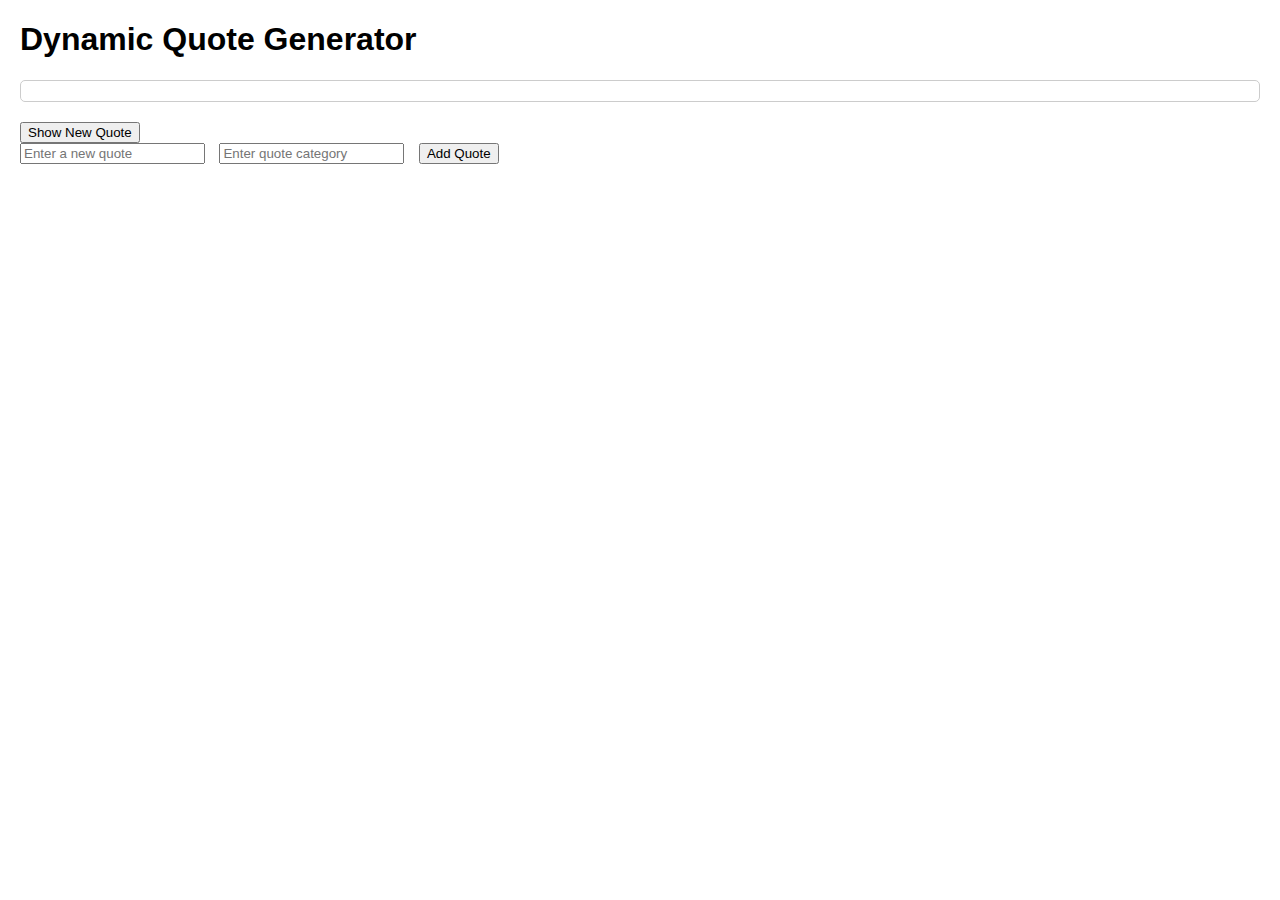
==== dom-manipulation/index.html @ 1478cb26 "index.html" ====
<!DOCTYPE html>
<html lang="en">
<head>
    <meta charset="UTF-8">
    <meta name="viewport" content="width=device-width, initial-scale=1.0">
    <title>Dynamic Quote Generator</title>
    <link rel="stylesheet" href="style.css">
</head>
<body>
    <h1>Dynamic Quote Generator</h1>
    <div id="quoteDisplay"></div>
    <button id="newQuote">Show New Quote</button>
    
    <div>
        <input id="newQuoteText" type="text" placeholder="Enter a new quote" />
        <input id="newQuoteCategory" type="text" placeholder="Enter quote category" />
        <button id="addQuoteButton">Add Quote</button>
    </div>

    <script src="script.js"></script>
</body>
</html>
---- dom-manipulation/style.css ----
body {
    font-family: Arial, sans-serif;
    margin: 20px;
}

#quoteDisplay {
    font-size: 1.5em;
    margin-bottom: 20px;
    border: 1px solid #ccc;
    padding: 10px;
    border-radius: 5px;
}

input {
    margin-right: 10px;
}
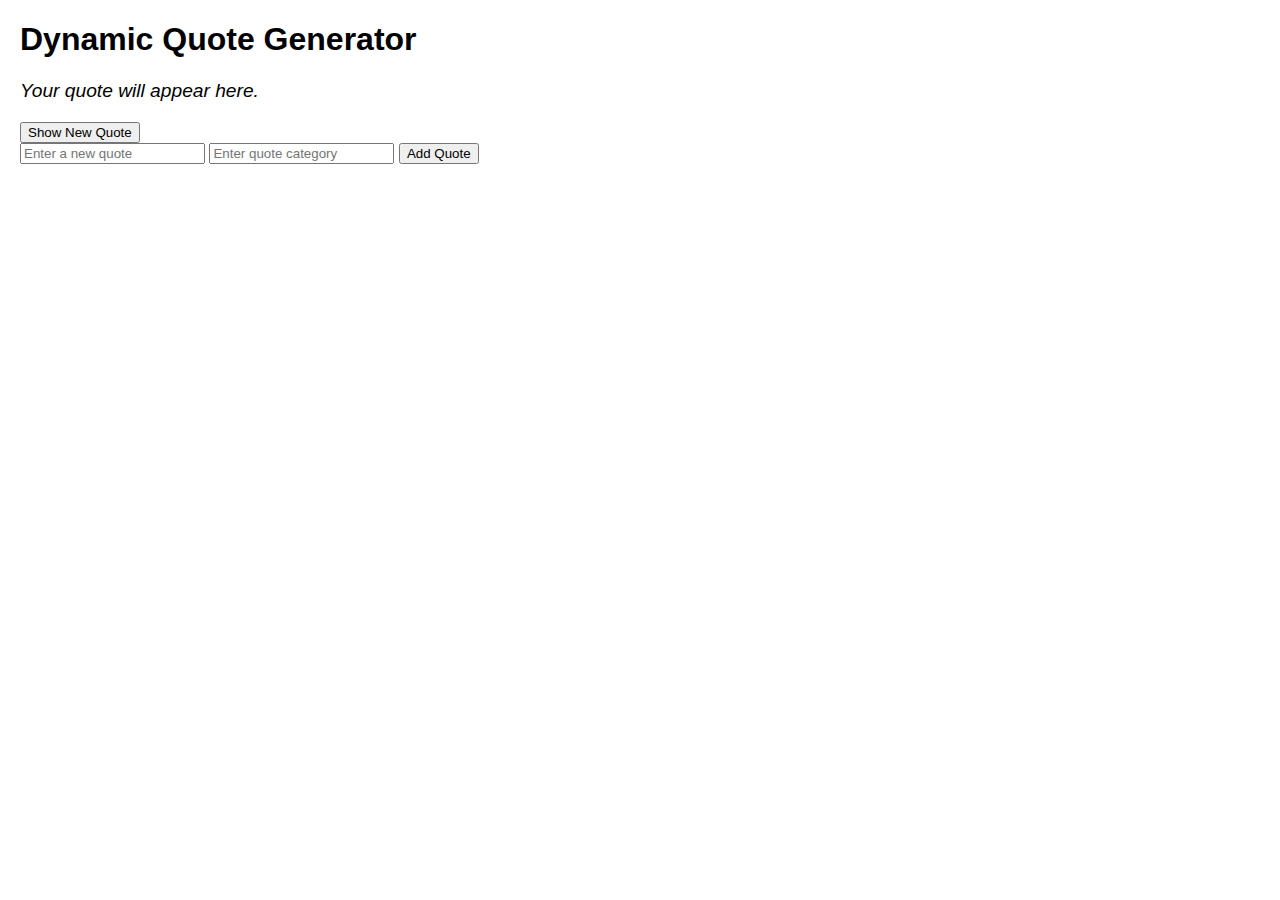
==== commit 8fc4910e: "origin" ====
--- a/dom-manipulation/index.html
+++ b/dom-manipulation/index.html
@@ -4,19 +4,27 @@
     <meta charset="UTF-8">
     <meta name="viewport" content="width=device-width, initial-scale=1.0">
     <title>Dynamic Quote Generator</title>
-    <link rel="stylesheet" href="style.css">
+    <style>
+        body {
+            font-family: Arial, sans-serif;
+            margin: 20px;
+        }
+        #quoteDisplay {
+            margin: 20px 0;
+            font-size: 1.2em;
+            font-style: italic;
+        }
+    </style>
 </head>
 <body>
     <h1>Dynamic Quote Generator</h1>
-    <div id="quoteDisplay"></div>
+    <div id="quoteDisplay">Your quote will appear here.</div>
     <button id="newQuote">Show New Quote</button>
-    
     <div>
         <input id="newQuoteText" type="text" placeholder="Enter a new quote" />
         <input id="newQuoteCategory" type="text" placeholder="Enter quote category" />
         <button id="addQuoteButton">Add Quote</button>
     </div>
-
     <script src="script.js"></script>
 </body>
 </html>
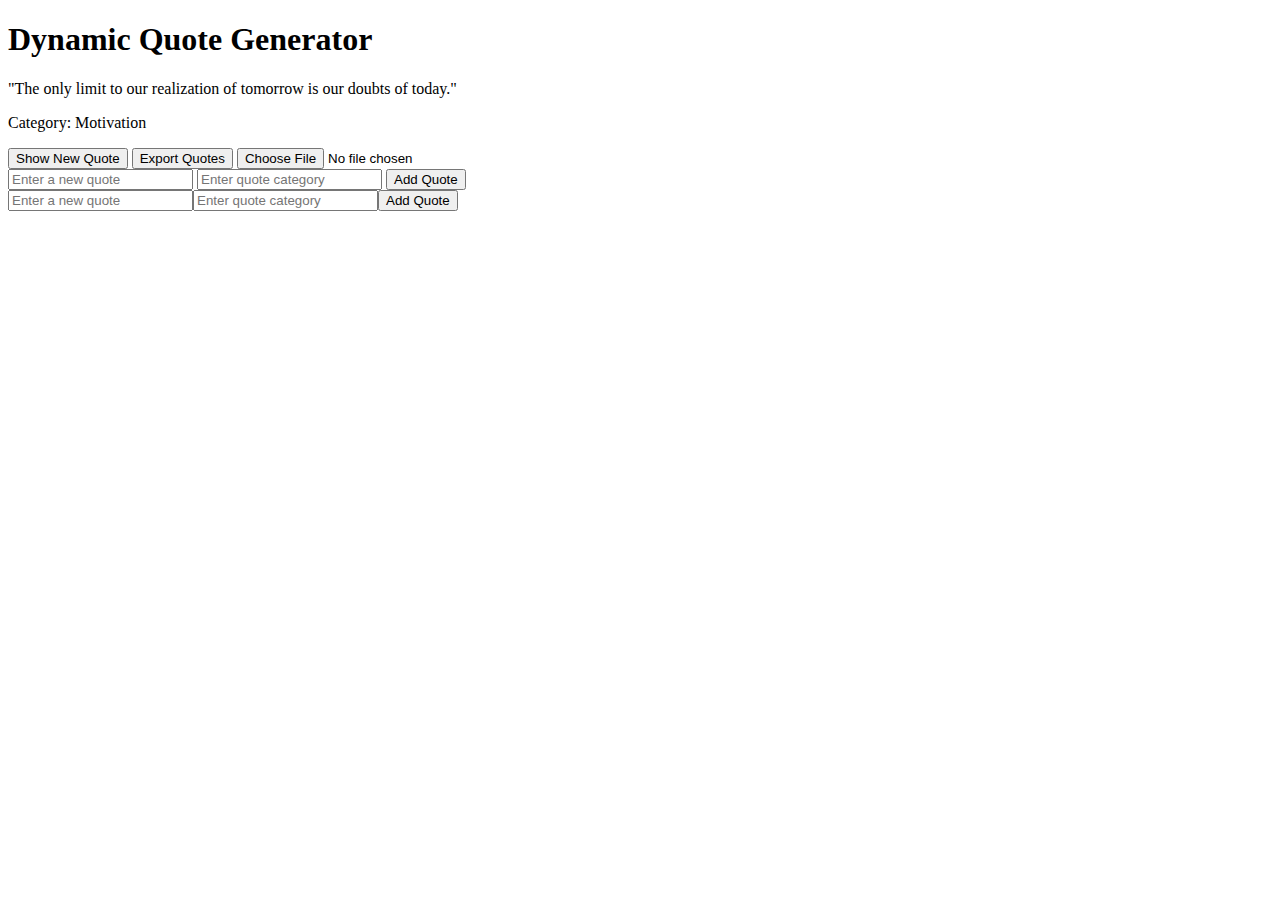
==== commit 361976a3: "index.html" ====
--- a/dom-manipulation/index.html
+++ b/dom-manipulation/index.html
@@ -4,27 +4,26 @@
     <meta charset="UTF-8">
     <meta name="viewport" content="width=device-width, initial-scale=1.0">
     <title>Dynamic Quote Generator</title>
-    <style>
-        body {
-            font-family: Arial, sans-serif;
-            margin: 20px;
-        }
-        #quoteDisplay {
-            margin: 20px 0;
-            font-size: 1.2em;
-            font-style: italic;
-        }
-    </style>
 </head>
 <body>
     <h1>Dynamic Quote Generator</h1>
-    <div id="quoteDisplay">Your quote will appear here.</div>
+    <div id="quoteDisplay">
+        <p id="quoteText"></p>
+        <p id="quoteCategory"></p>
+    </div>
     <button id="newQuote">Show New Quote</button>
+    
+    <!-- Buttons for Export and Import -->
+    <button id="exportJson">Export Quotes</button>
+    <input type="file" id="importFile" accept=".json" onchange="importFromJsonFile(event)" />
+    
     <div>
         <input id="newQuoteText" type="text" placeholder="Enter a new quote" />
         <input id="newQuoteCategory" type="text" placeholder="Enter quote category" />
-        <button id="addQuoteButton">Add Quote</button>
+        <button onclick="addQuote()">Add Quote</button>
     </div>
+
     <script src="script.js"></script>
 </body>
 </html>
+
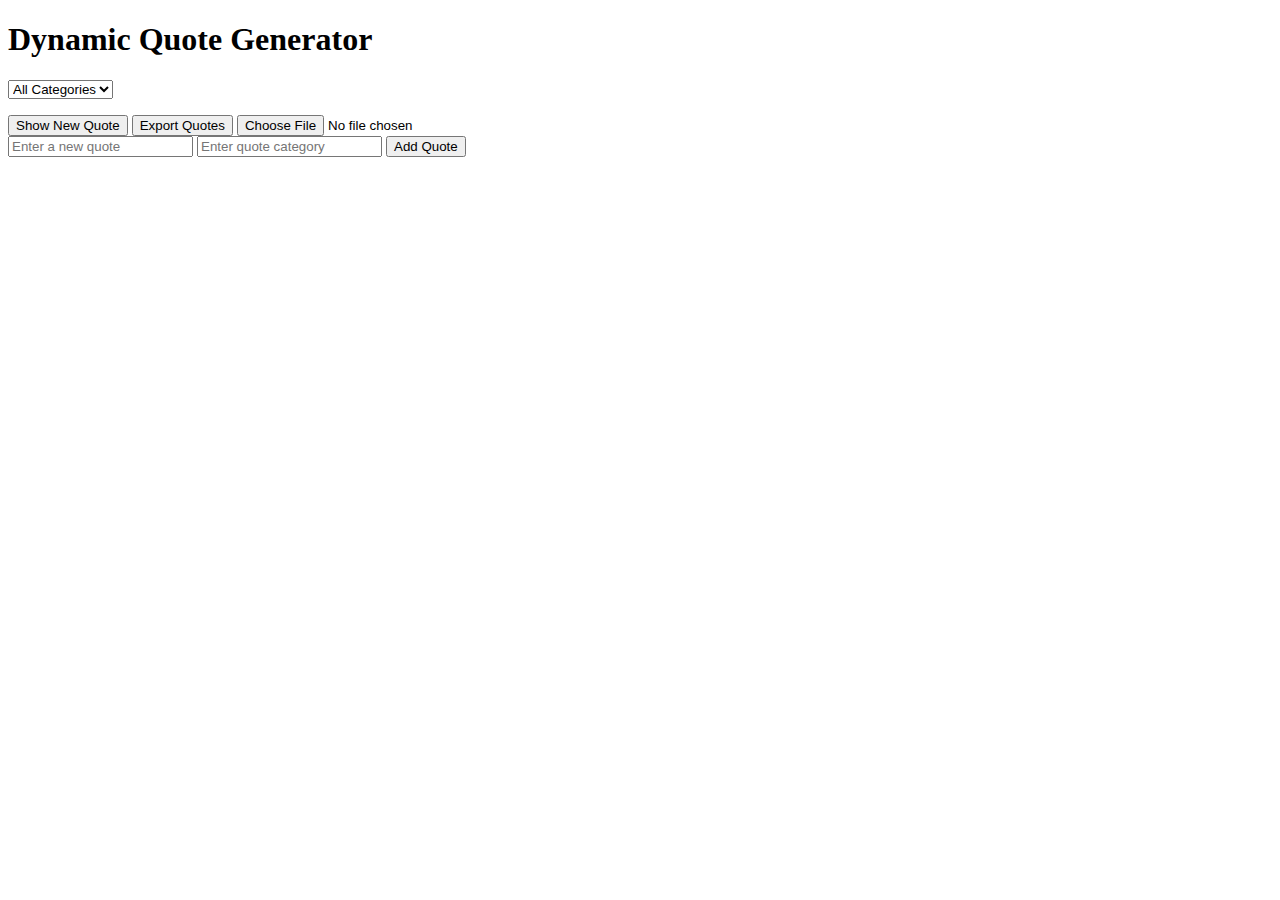
==== commit a87e87b3: "index.html" ====
--- a/dom-manipulation/index.html
+++ b/dom-manipulation/index.html
@@ -7,16 +7,24 @@
 </head>
 <body>
     <h1>Dynamic Quote Generator</h1>
+
+    <!-- Category Filter Dropdown -->
+    <select id="categoryFilter" onchange="filterQuotes()">
+        <option value="all">All Categories</option>
+        <!-- Dynamically populated categories -->
+    </select>
+
     <div id="quoteDisplay">
         <p id="quoteText"></p>
         <p id="quoteCategory"></p>
     </div>
+
     <button id="newQuote">Show New Quote</button>
-    
+
     <!-- Buttons for Export and Import -->
     <button id="exportJson">Export Quotes</button>
     <input type="file" id="importFile" accept=".json" onchange="importFromJsonFile(event)" />
-    
+
     <div>
         <input id="newQuoteText" type="text" placeholder="Enter a new quote" />
         <input id="newQuoteCategory" type="text" placeholder="Enter quote category" />
@@ -27,3 +35,4 @@
 </body>
 </html>
 
+
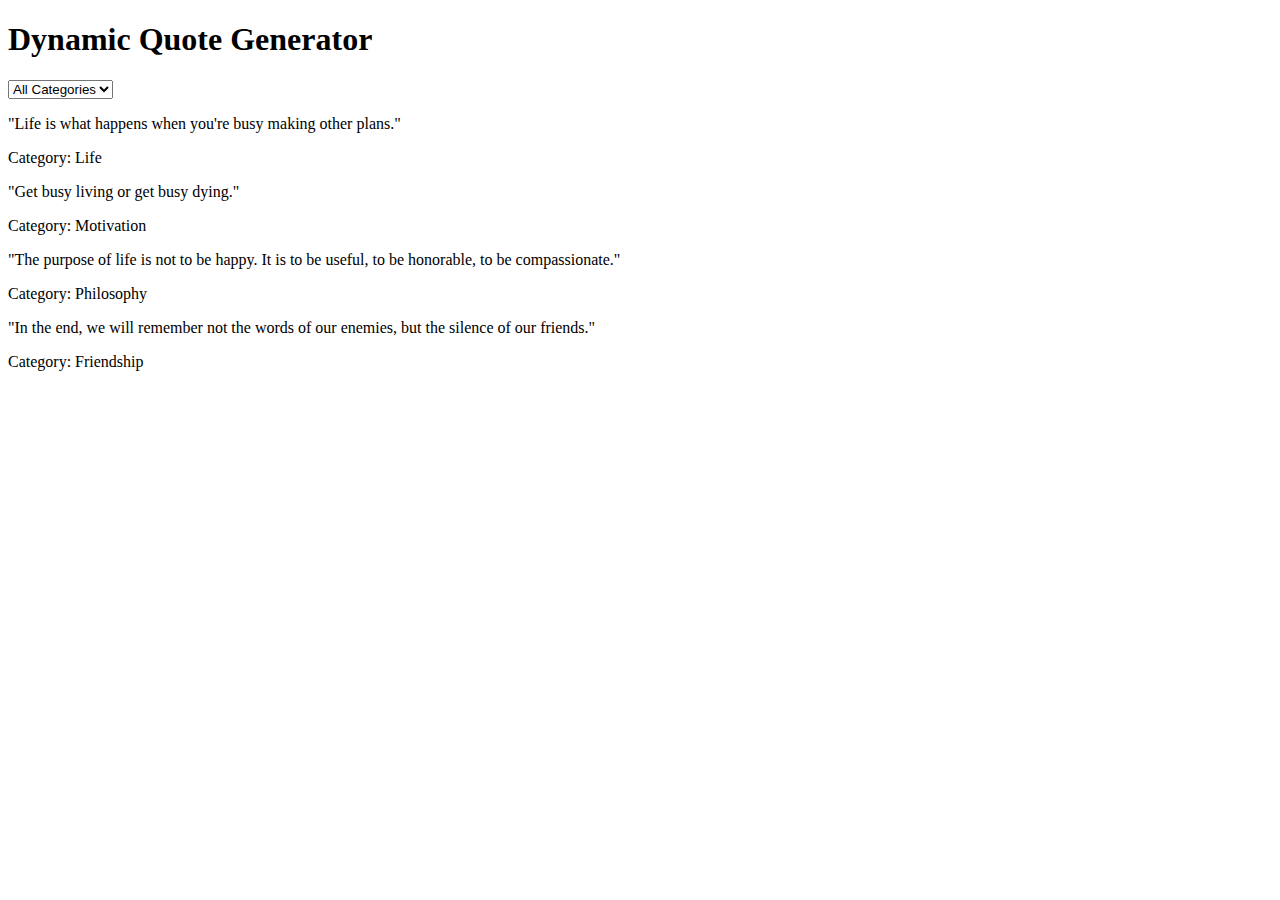
==== commit e8977de7: "index.html" ====
--- a/dom-manipulation/index.html
+++ b/dom-manipulation/index.html
@@ -8,27 +8,18 @@
 <body>
     <h1>Dynamic Quote Generator</h1>
 
-    <!-- Category Filter Dropdown -->
+    <!-- Category filter dropdown -->
     <select id="categoryFilter" onchange="filterQuotes()">
         <option value="all">All Categories</option>
-        <!-- Dynamically populated categories -->
+        <!-- Categories will be populated dynamically -->
     </select>
 
-    <div id="quoteDisplay">
-        <p id="quoteText"></p>
-        <p id="quoteCategory"></p>
-    </div>
+    <!-- Quote display section -->
+    <div id="quoteDisplay"></div>
 
-    <button id="newQuote">Show New Quote</button>
-
-    <!-- Buttons for Export and Import -->
-    <button id="exportJson">Export Quotes</button>
-    <input type="file" id="importFile" accept=".json" onchange="importFromJsonFile(event)" />
-
-    <div>
-        <input id="newQuoteText" type="text" placeholder="Enter a new quote" />
-        <input id="newQuoteCategory" type="text" placeholder="Enter quote category" />
-        <button onclick="addQuote()">Add Quote</button>
+    <!-- Conflict resolution notification -->
+    <div id="conflictNotification" style="display:none; background-color: yellow; padding: 10px; margin-top: 10px;">
+        <p>Data has been updated. Please refresh to sync.</p>
     </div>
 
     <script src="script.js"></script>
@@ -36,3 +27,4 @@
 </html>
 
 
+
